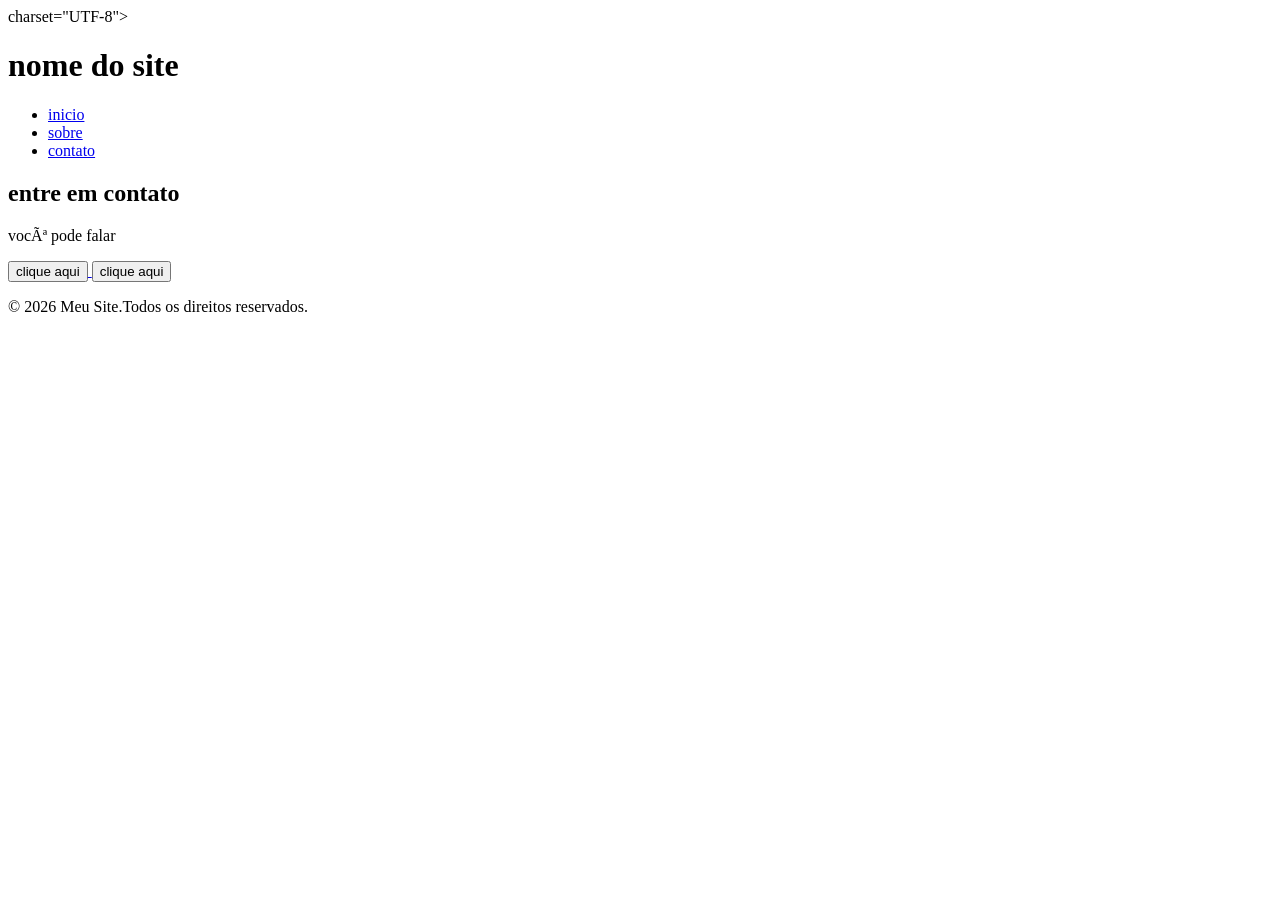
==== contato.html @ eabb3dc7 "arquivos movidos para a raiz com sucesso" ====
<!DOCTYPE html>
<html lang="pt-br">
<head>
    <meta>charset="UTF-8">
    <meta name="viewport" content="width=device-width,initial-scale=1.0">                    
    <title>minha página</title>

    <link rel="stylesheet" href="style.css">
    </head>
    <body>
     <header>
    <h1>nome do site</h1>
     <nav> 
       <ul>
          <li><a href="index.html">inicio</a></li>
          <li><a href="sobre.html">sobre</a></li>
          <li><a href="contato.html">contato</a></li>
        </ul>
       </nav>                                                                                                                                                                                                                                                    
     </header>
<main>
    <h2>entre em contato</h2>
<p>você pode falar</p>
<a href="mailto:emily.l.de.holanda.queiroz@gmail.com">
<button> clique aqui</button> 
 </a>
<a href="github.com">
  <button>clique aqui</button>
</a>

</main>

   <footer>
    <p>&copy; 2026 Meu Site.Todos os direitos reservados. </p>
   </footer>     
    </body>
    </html>
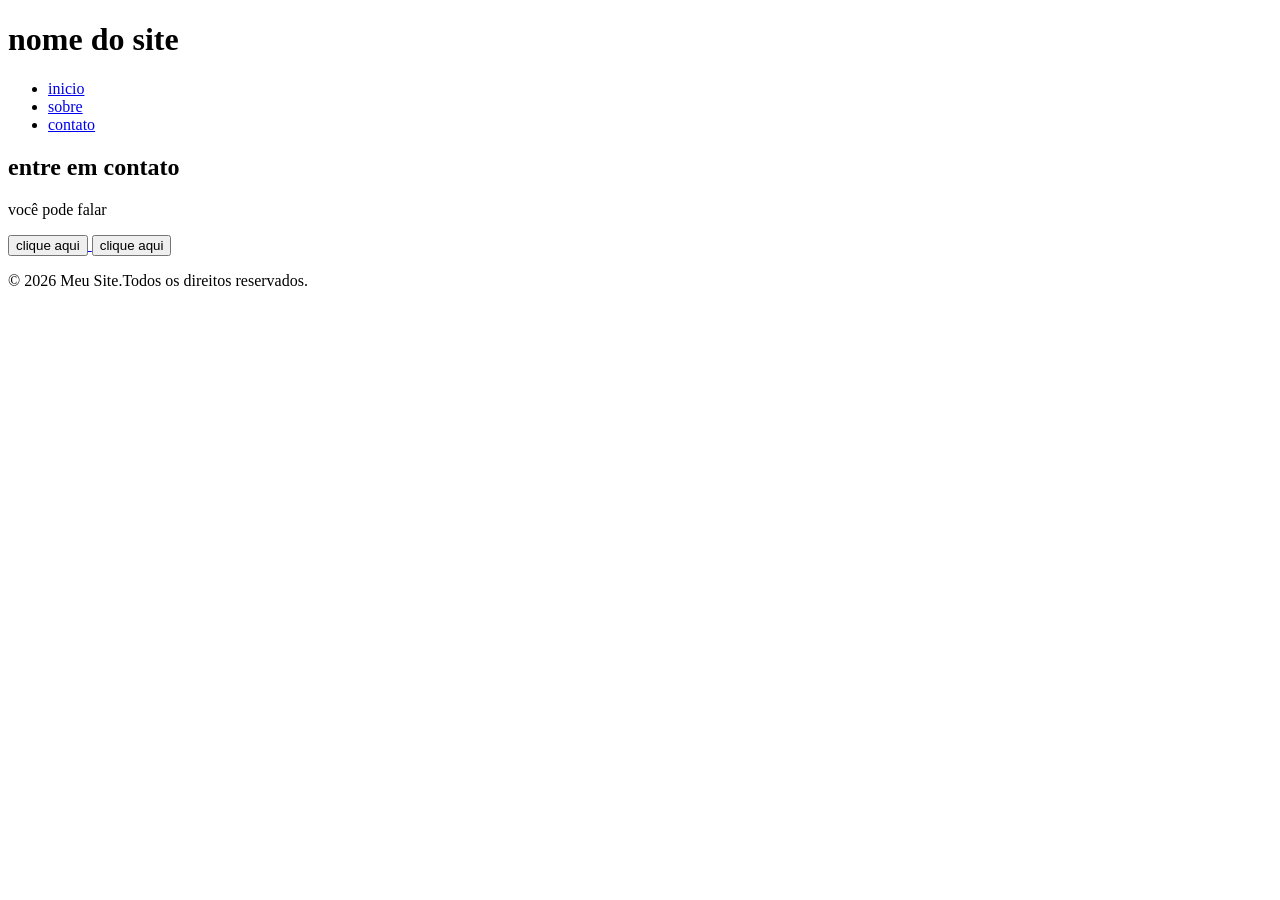
==== commit cc0c3a50: "pastas atualizadas" ====
--- a/contato.html
+++ b/contato.html
@@ -1,37 +1,37 @@
-<!DOCTYPE html>
-<html lang="pt-br">
-<head>
-    <meta>charset="UTF-8">
-    <meta name="viewport" content="width=device-width,initial-scale=1.0">                    
-    <title>minha página</title>
-
-    <link rel="stylesheet" href="style.css">
-    </head>
-    <body>
-     <header>
-    <h1>nome do site</h1>
-     <nav> 
-       <ul>
-          <li><a href="index.html">inicio</a></li>
-          <li><a href="sobre.html">sobre</a></li>
-          <li><a href="contato.html">contato</a></li>
-        </ul>
-       </nav>                                                                                                                                                                                                                                                    
-     </header>
-<main>
-    <h2>entre em contato</h2>
-<p>você pode falar</p>
-<a href="mailto:emily.l.de.holanda.queiroz@gmail.com">
-<button> clique aqui</button> 
- </a>
-<a href="github.com">
-  <button>clique aqui</button>
-</a>
-
-</main>
-
-   <footer>
-    <p>&copy; 2026 Meu Site.Todos os direitos reservados. </p>
-   </footer>     
-    </body>
+<!DOCTYPE html>
+<html lang="pt-br">
+<head>
+    <meta charset="UTF-8">
+    <meta name="viewport" content="width=device-width,initial-scale=1.0">                    
+    <title>minha página</title>
+
+    <link rel="stylesheet" href="style.css">
+    </head>
+    <body>
+     <header>
+    <h1>nome do site</h1>
+     <nav> 
+       <ul>
+          <li><a href="index.html">inicio</a></li>
+          <li><a href="sobre.html">sobre</a></li>
+          <li><a href="contato.html">contato</a></li>
+        </ul>
+       </nav>                                                                                                                                                                                                                                                    
+     </header>
+<main>
+    <h2>entre em contato</h2>
+<p>você pode falar</p>
+<a href="mailto:emily.l.de.holanda.queiroz@gmail.com">
+<button> clique aqui</button> 
+ </a>
+<a href="https://github.com/emilydeholanda-git/Trabalho-.git">
+  <button>clique aqui</button>
+</a>
+
+</main>
+
+   <footer>
+    <p>&copy; 2026 Meu Site.Todos os direitos reservados. </p>
+   </footer>     
+    </body>
     </html>
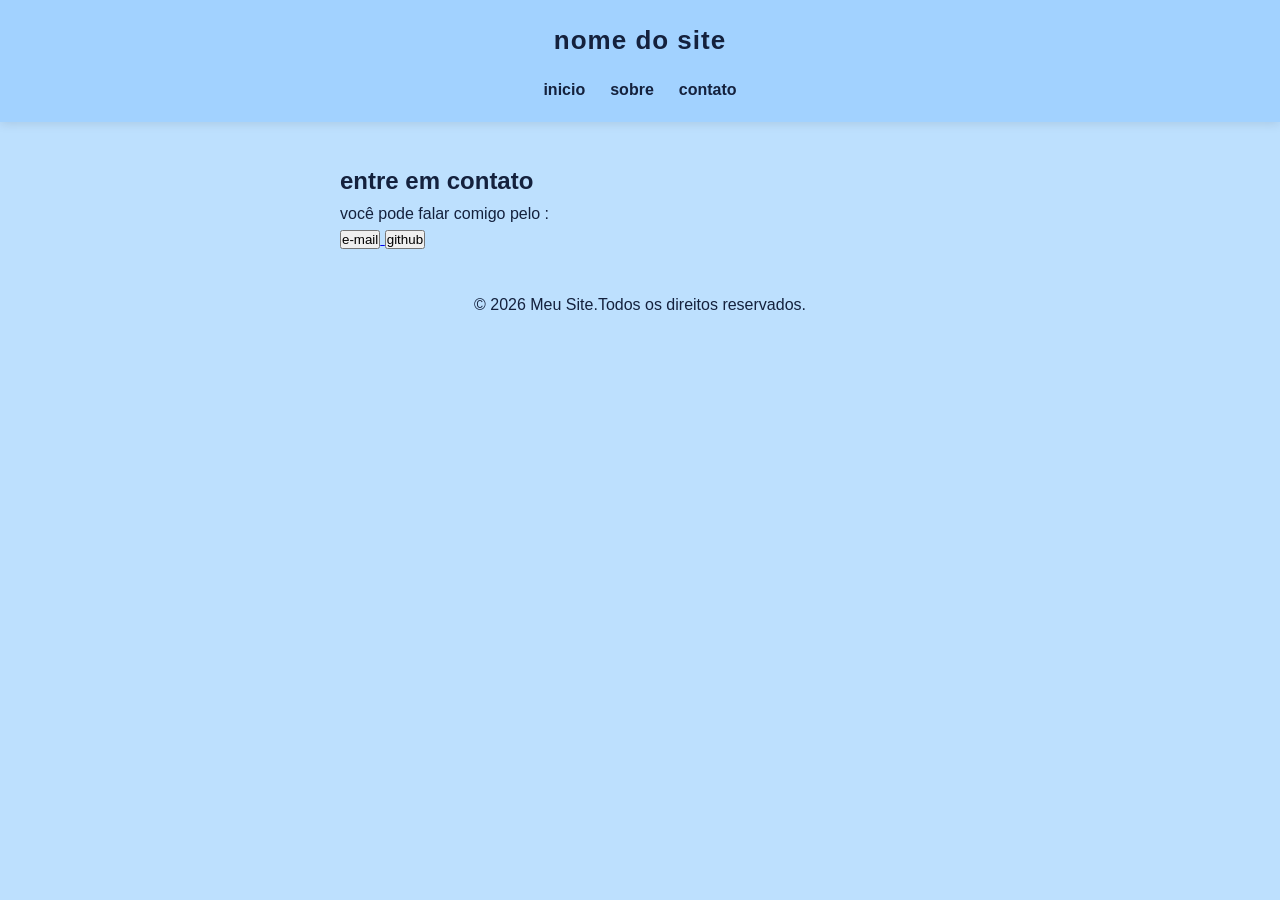
==== commit e0bcd38d: "mais alterações" ====
--- a/contato.html
+++ b/contato.html
@@ -20,12 +20,12 @@
      </header>
 <main>
     <h2>entre em contato</h2>
-<p>você pode falar</p>
+<p>você pode falar comigo pelo :</p>
 <a href="mailto:emily.l.de.holanda.queiroz@gmail.com">
-<button> clique aqui</button> 
+<button>e-mail</button> 
  </a>
 <a href="https://github.com/emilydeholanda-git/Trabalho-.git">
-  <button>clique aqui</button>
+  <button>github</button>
 </a>
 
 </main>
--- a/style.css
+++ b/style.css
@@ -0,0 +1,140 @@
+.rodape-pagina{
+background-color: #4984bc;
+color: #14213d;
+text-align: center;
+padding: 20px;
+font-family: sans-serif;
+font-size: 14px;
+margin-top: 40px;
+}
+.rodape-pagina p{
+margin-bottom: 10px;
+opacity: 0.8;
+}
+.link-rodape a{
+color: #14213d;
+text-decoration: none;
+margin: 0 10px;
+font-weight: 500;
+transition: color 0.2s;
+}
+.link-rodape a:hover{
+color: #33145e;
+text-decoration: underline;
+} 
+
+*{
+ margin:0;
+ padding: 0;
+ box-sizing: border-box;
+} 
+
+.main, .header, .primeiro, .segundo, .terceiro, .quarto, .quinto{
+width: 100%;
+max-width: 1200px;
+margin: 0 auto;
+box-sizing: border-box;
+}
+ 
+img{
+max-width: 100%;
+height: auto;
+display: block; 
+}
+
+
+
+body{
+  font-family: Arial, Helvetica, sans-serif;
+  background-color:#bde0fe ;
+  color: #14213d;
+  line-height: 1.6;
+  display: flex;
+  flex-direction: column;
+  align-items: center;
+  min-height: 100vh;
+}
+
+header  {
+   width: 100%;
+   background-color:#a2d2ff;
+   color :#14213d;
+   padding: 20px;
+   text-align: center;
+   box-shadow: 0 2px 10px rgba(0,0,0,0.1)
+}
+header h1 {
+    font-size: 26px;
+    margin-bottom: 15px;
+letter-spacing: 1px;
+}
+nav ul {
+   list-style: none;
+   display:flex; 
+   justify-content: center; 
+   align-items: center;
+   gap:25px ;
+}
+nav a {
+color: #14213d;
+text-decoration:none;
+font-weight: 600;
+font-size: 16px;
+transition:color 0.3s ease, border-bottom 0.3s ease;
+padding-bottom: 5px;
+border-bottom: 2px solid transparent;
+
+}
+nav a:hover {
+ color: #14213d;
+border-bottom: 2px solid #4984bc
+}
+
+main, .main-content{
+width:90%; 
+max-width: 600px;
+margin: 40px auto;
+}
+
+.card-perfil {
+background-color: #a2d2ff;
+max-width: 350px;
+margin: 20px auto;
+padding: 30px;
+border-radius: 12px;
+box-shadow: 0 4px 15px rgba(0,0,0,0.1);
+text-align: center;
+font-family: sans-serif;
+}
+.foto-perfil{
+width: 120px;
+height: 120px;
+border-radius:8px;
+object-fit: cover;
+border: 3px solid #14213d; 
+margin-bottom: 15px;
+}
+.botao-link{
+display: inline-block;
+padding: 12px 24px;
+background-color: #a2d2ff;
+color:  #14213d;
+text-decoration: none;
+font-family: sans-serif;
+font-size: 15px;
+font-weight: bold;
+text-align: center;
+border-radius: 6px;
+box-shadow: 0 2px 5px rgba(0,0,0,0.1);
+cursor: pointer;
+transition: all 0.2 ease;
+}
+.botao-link:hover{
+background-color: #bde0fe;
+box-shadow: 0 4px 10px  rgba(0,0,0,0.1);
+transform: translate(-1px);
+}
+.botao-link:active{
+transform: translate(1px);
+box-shadow: 0 1px 3px rgba(0,0,0,0.1);
+}
